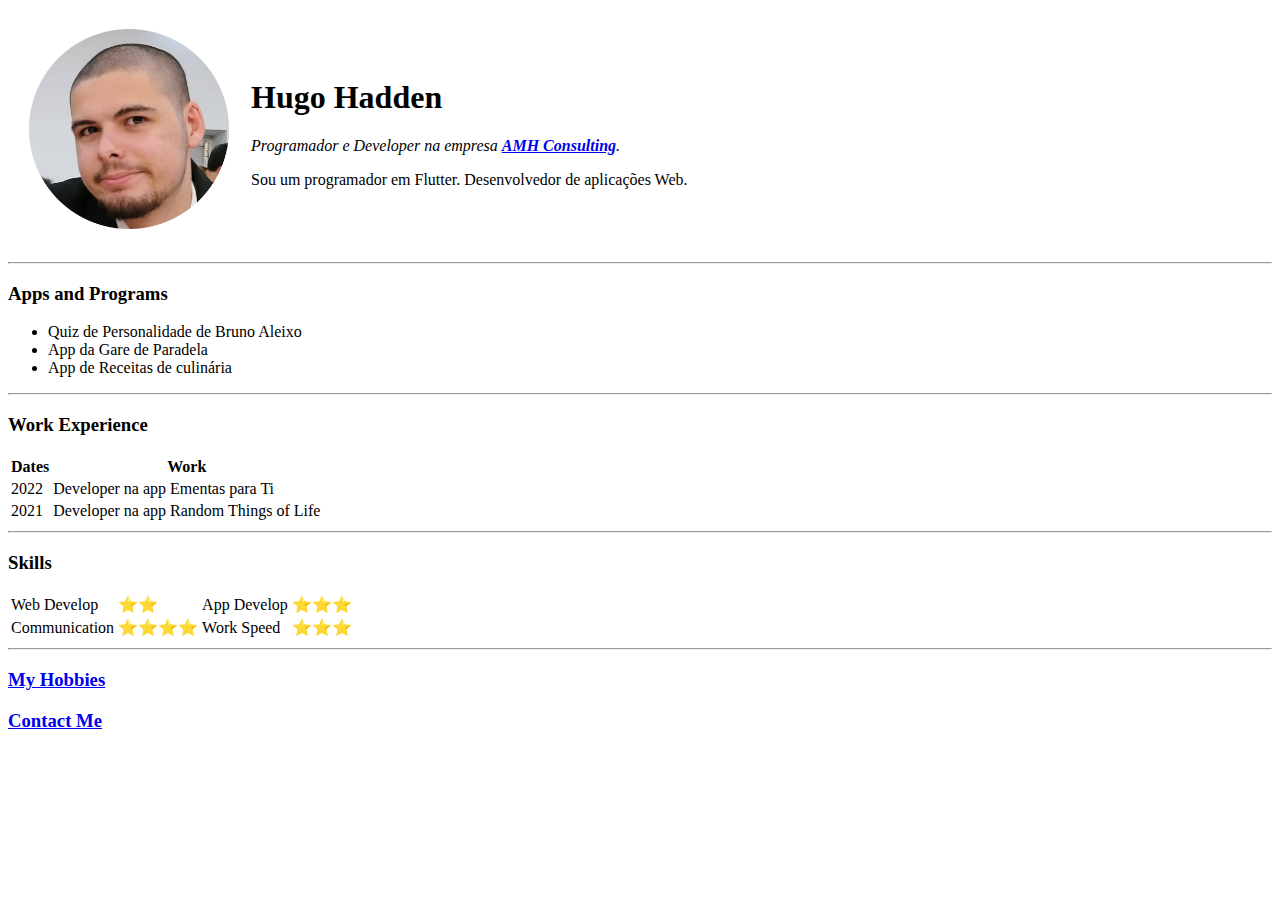
==== index.html @ e9d57c43 "Add files via upload" ====
<!DOCTYPE html>
<html>
    <head>
        <meta charset="utf-8">
        <title>Site Pessoal do Hugo</title>
    </head>
    <body>
        <table cellspacing="20">
            <tr>
                <td>
                    <img src="images/profile_pic.png" alt="Hugo profile picture" style="width:200px;height:200px;">
                </td>
                <td>
                    <h1>Hugo Hadden</h1>
                    <p><i>Programador e Developer na empresa <strong><a href="https://amh-consulting.pt/">AMH Consulting</a></strong>.</i></p>
                    <p>Sou um programador em Flutter. Desenvolvedor de aplicações Web.</p>
                </td>
            </tr>
        </table>
        <hr>
        <h3>Apps and Programs</h3>
        <ul>
            <li>Quiz de Personalidade de Bruno Aleixo</li>
            <li>App da Gare de Paradela</li>
            <li>App de Receitas de culinária</li>
        </ul>
        <hr>
        <h3>Work Experience</h3>
        <table>
            <thead>
                <tr>
                    <th>Dates</th>
                    <th>Work</th>
                </tr>
            </thead>
            <tbody>
                <tr>
                    <td>2022</td>
                    <td>Developer na app Ementas para Ti</td>
                </tr>
                <tr>
                    <td>2021</td>
                    <td>Developer na app Random Things of Life</td>
                </tr>
            </tbody>
            <tfoot></tfoot>
        </table>
        <hr>
        <h3>Skills</h3>
        <table>
            <tbody>
                <tr>
                    <td>Web Develop</td>
                    <td>⭐⭐</td>
                    <td>App Develop</td>
                    <td>⭐⭐⭐</td>
                </tr>
                <tr>
                    <td>Communication</td>
                    <td>⭐⭐⭐⭐</td>
                    <td>Work Speed</td>
                    <td>⭐⭐⭐</td>
                </tr>
            </tbody>
            <tfoot></tfoot>
        </table>
        <hr>
        <h3><a href="hobbies.html">My Hobbies</a></h3>
        <h3><a href="contact_me.html">Contact Me</a></h3>
    </body>
</html>
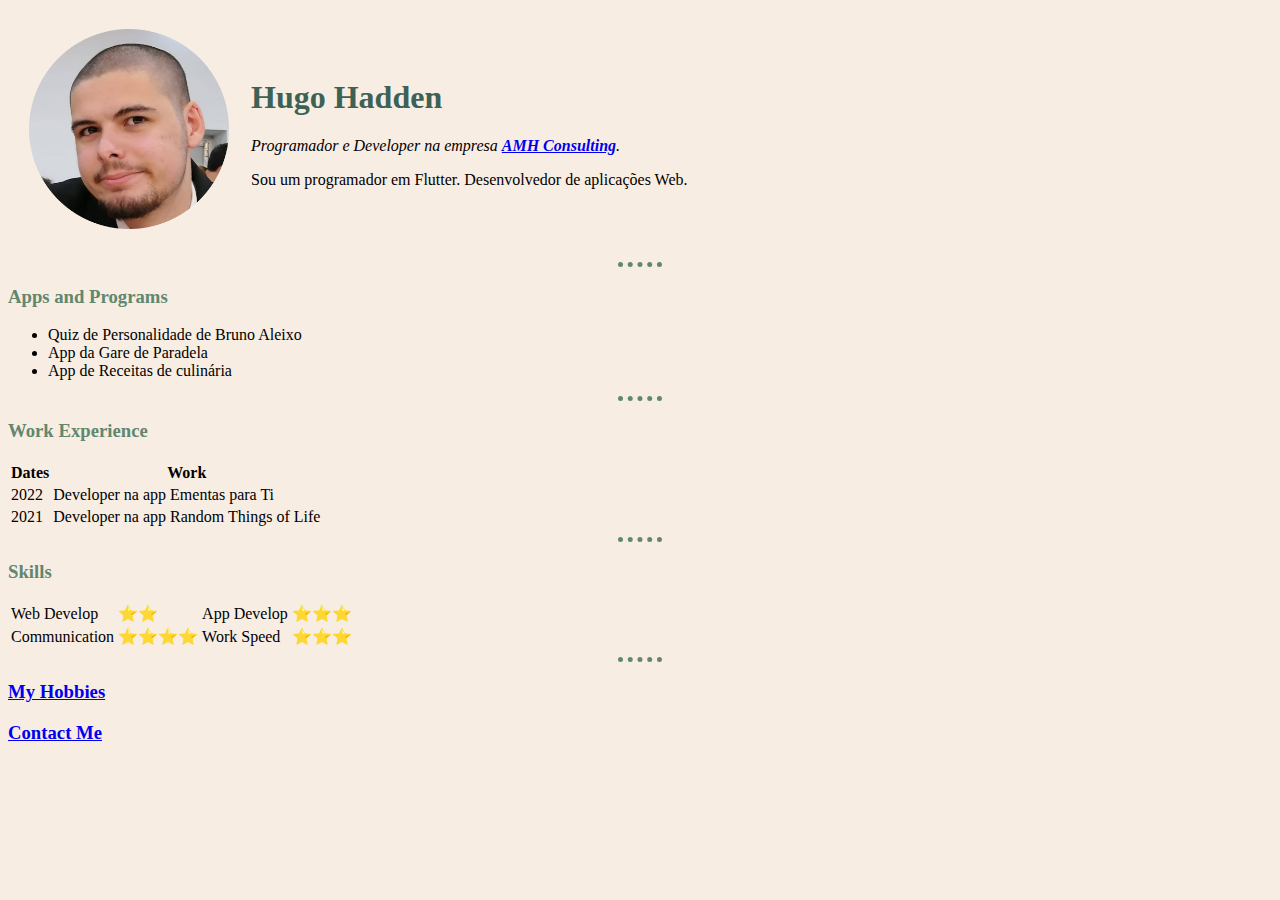
==== commit 2877692f: "Add files via upload" ====
--- a/index.html
+++ b/index.html
@@ -3,6 +3,7 @@
     <head>
         <meta charset="utf-8">
         <title>Site Pessoal do Hugo</title>
+        <link rel="stylesheet" href="css/styles.css">
     </head>
     <body>
         <table cellspacing="20">
--- a/css/styles.css
+++ b/css/styles.css
@@ -0,0 +1,19 @@
+body {
+    background-color: #F8EDE3;
+}
+hr {
+    border-style: none;
+    border-top-style: dotted;
+    border-color: #61876E;
+    border-width: 5px;
+    width: 3.5%;
+}
+h1 {
+    color: #3C6255;
+}
+h2 {
+    color: #3C6255;
+}
+h3 {
+    color: #61876E;
+}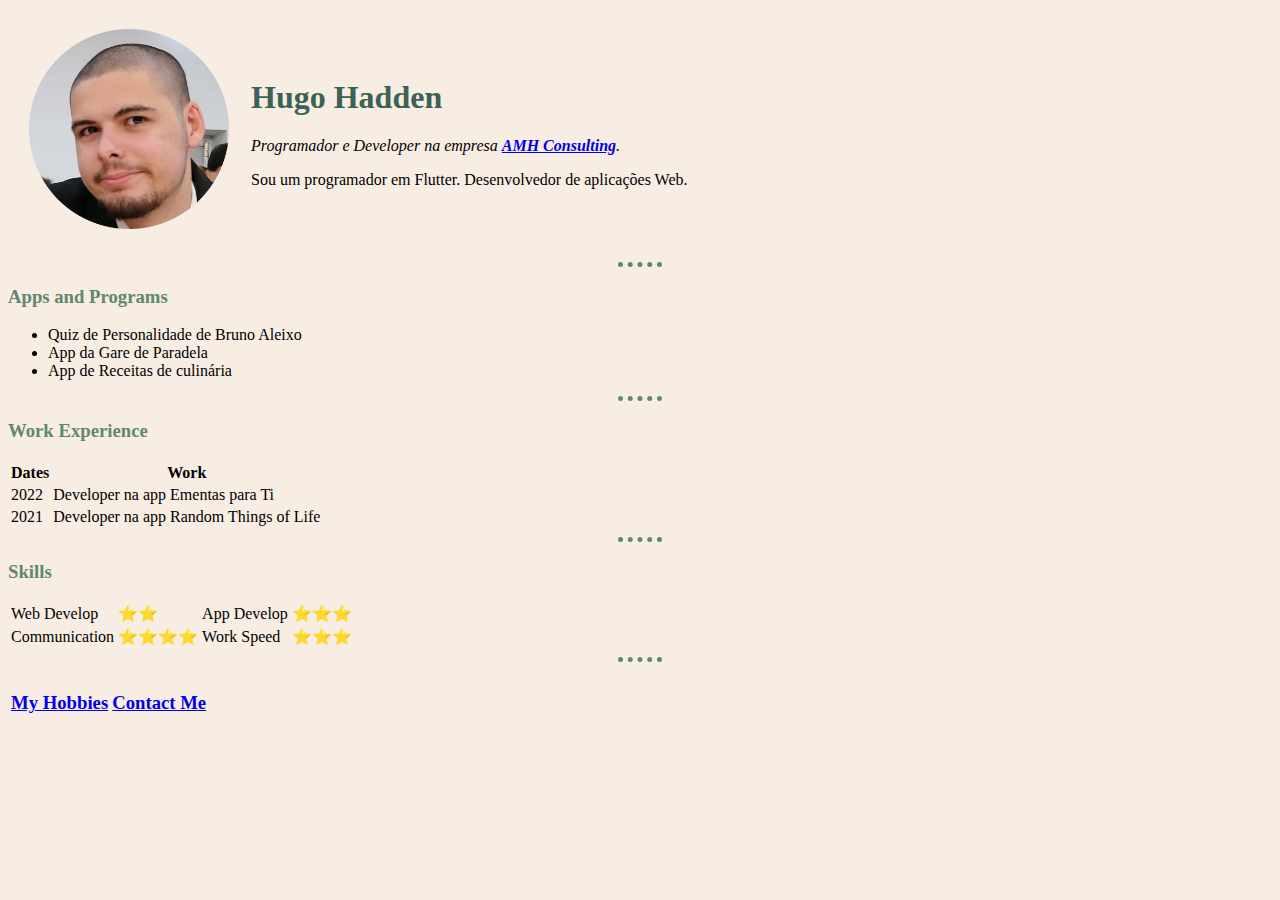
==== commit 7000f144: "update" ====
--- a/index.html
+++ b/index.html
@@ -66,7 +66,11 @@
             <tfoot></tfoot>
         </table>
         <hr>
-        <h3><a href="hobbies.html">My Hobbies</a></h3>
-        <h3><a href="contact_me.html">Contact Me</a></h3>
+        <table>
+            <tr>
+                <td><h3><a href="hobbies.html">My Hobbies</a></h3></td>
+                <td><h3><a href="contact_me.html">Contact Me</a></h3></td>
+            </tr>
+        </table>
     </body>
 </html>